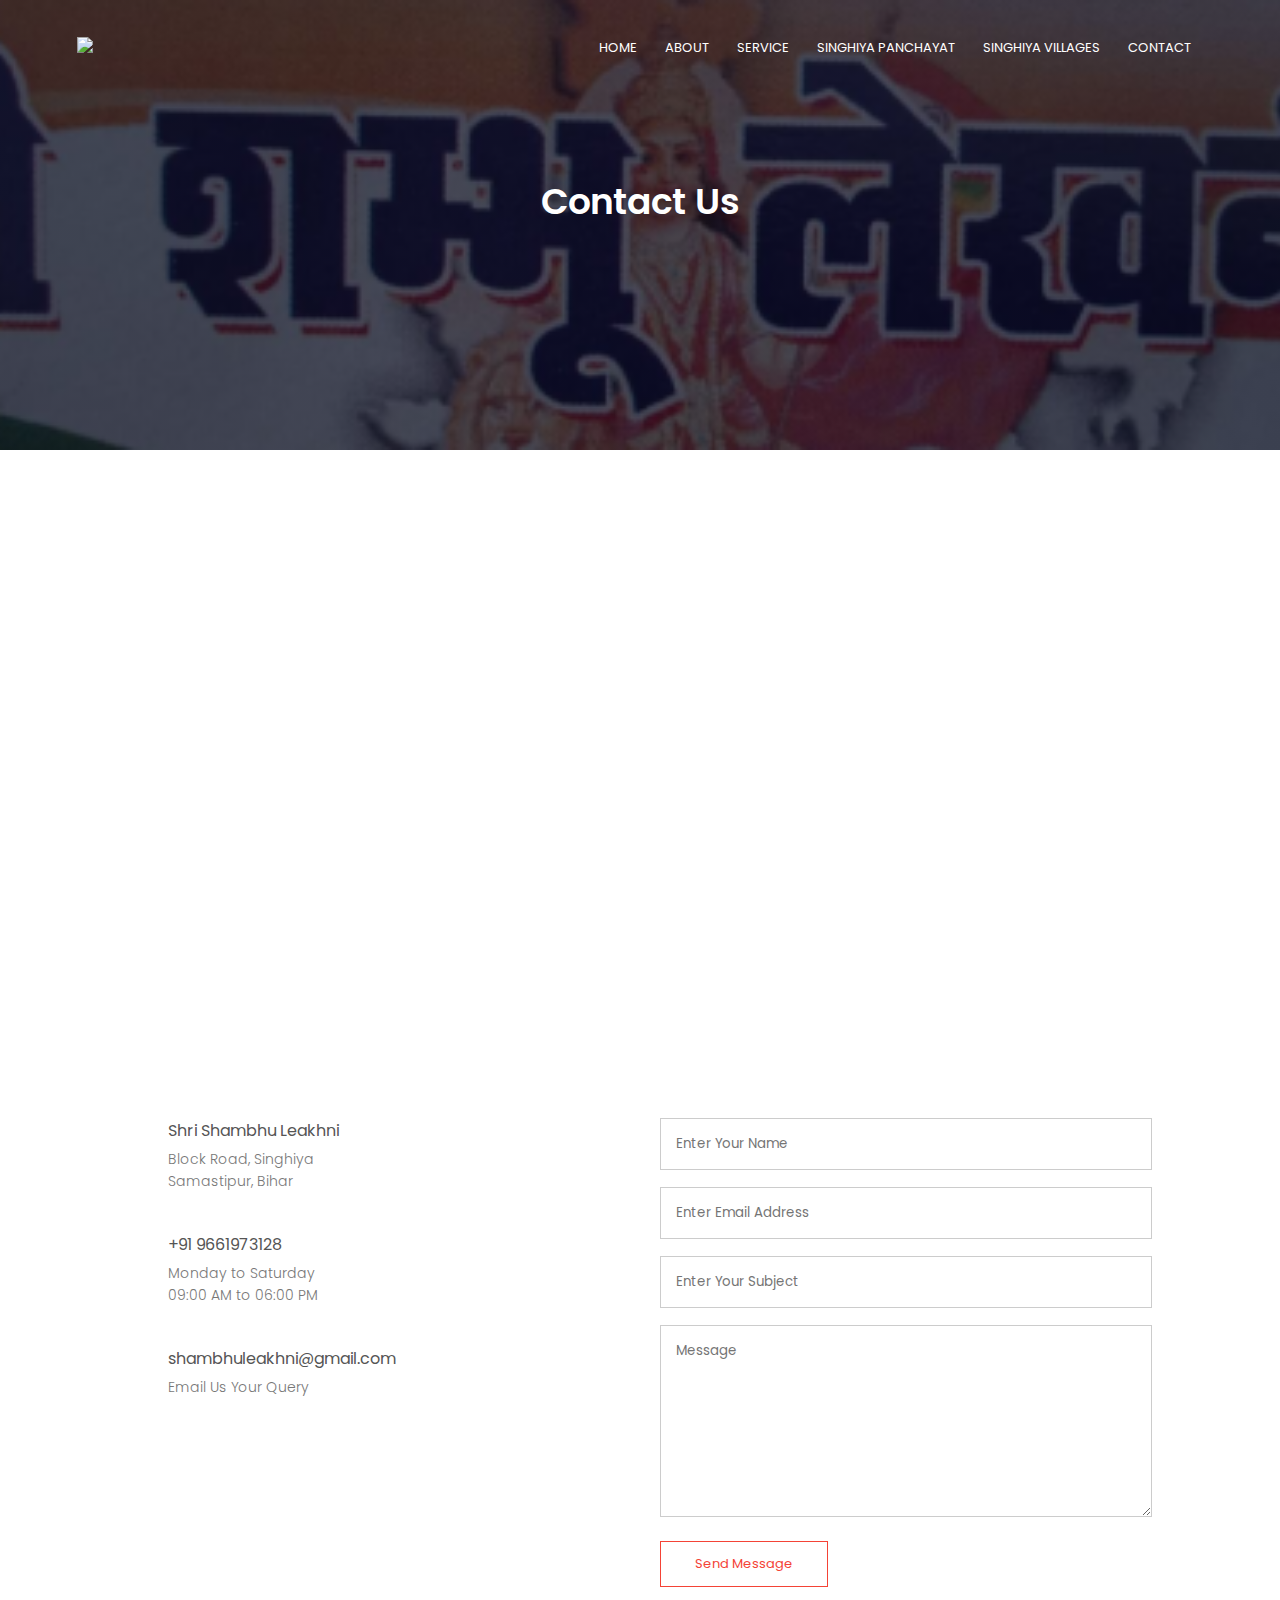
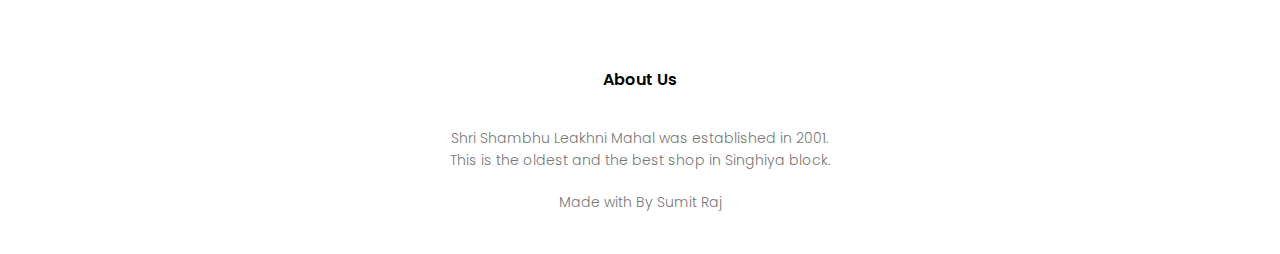
==== contact.htm @ 6283303f "Add files via upload" ====
<!DOCTYPE html>
<html>
<head>
    <meta name="viewport" content="width=device-width, initial-scale=1.0">
    <title>Shambhu Leakhni</title>
    <link rel="stylesheet" href="style.css">
    <link rel="preconnect" href="https://fonts.gstatic.com">
<link href="https://fonts.googleapis.com/css2?family=Poppins:ital,wght@0,100;0,200;0,400;0,700;1,600&display=swap" rel="stylesheet">
<link rel="stylesheet" href="https://use.fontawesome.com/releases/v5.15.3/css/all.css"
      integrity="sha384-SZXxX4whJ79/gErwcOYf+zWLeJdY/qpuqC4cAa9rOGUstPomtqpuNWT9wdPEn2fk" crossorigin="anonymous">
</head>
<body>
    <section class="sub-header">
        <nav>
            <a href="index.html"> <img src="image/Logo.png"></a>
            <div class="nav-links" id="navLinks">
                <i class="fas fa-times" onclick="hideMenu()"></i>
                <ul>
                    <li><a href="index.htm">HOME</a> </li>
                    <li><a href="about.htm">ABOUT</a> </li>
                    <li><a href="service.htm">SERVICE</a> </li>
                    <li><a href="singhiya panchayat.htm">SINGHIYA PANCHAYAT</a> </li>
                    <li> <a href="singhiya village.htm">SINGHIYA VILLAGES</a> </li>
                    <li><a href="contact.htm">CONTACT</a> </li>
                </ul>
            </div>
            <i class="fas fa-bars" onclick="showMenu()"></i>
        </nav>
        <h1>Contact Us</h1>

 </section>
    <!-------- Contact Us ------>
    <section class="location">
        <iframe src="https://www.google.com/maps/embed?pb=!1m14!1m8!1m3!1d14363.656243311822!2d86.1697033!3d25.839377!3m2!1i1024!2i768!4f13.1!3m3!1m2!1s0x0%3A0x3686ec19557c8b25!2z4KS24KSu4KWN4KSt4KWCIOCksuClh-CkluCkqOClgA!5e0!3m2!1shi!2sin!4v1623507693936!5m2!1shi!2sin"
                width="600" height="450" style="border:0;" allowfullscreen="" loading="lazy"></iframe>
    </section>

<section class="contact-us">
    <div class="row">
        <div class="contact-col">
        <div>
            <i class="fas fa-home"></i>
            <span>
                <h5>Shri Shambhu Leakhni</h5>
                <p>Block Road, Singhiya
                <br>Samastipur, Bihar</p>
            </span>
        </div>
        <div>
            <i class="fas fa-phone"></i>
            <span>
                <h5>+91 9661973128</h5>
                <p>Monday to Saturday
                <br>09:00 AM to 06:00 PM</p>
            </span>
        </div>
        <div>
            <i class="fas fa-envelope"></i>
            <span>
                <h5>shambhuleakhni@gmail.com</h5>
                <p>Email Us Your Query</p>
            </span>
        </div>
        </div>
        <div class="contact-col">
            <form action="form-handler.php" method="post">
            <input type="text" name="name" placeholder="Enter Your Name" required>
            <input type="email" name="email" placeholder="Enter Email Address" required>
            <input type="text" name="subject" placeholder="Enter Your Subject" required>
            <textarea rows="8" name="message" placeholder="Message" required></textarea>
            <button type="submit" CLASS="hero-btn red-btn">Send Message</button>

        </form>
        </div>
    </div>
</section>


    <!--- Footer --->
<section class="footer">
    <h4>About Us</h4>
    <p>Shri Shambhu Leakhni Mahal was established in 2001.
         <br>This is the oldest and the best shop in Singhiya block.</p>
    <div class="icons">
               <span style="font-size: 20px; color: Dodgerblue;">
 <i class="fab fa-facebook"></i>
         <i class="fab fa-twitter"></i>
         <i class="fab fa-instagram"></i>
         <i class="fab fa-linkedin"></i>
               </span>
    </div>

    <p> Made with <span style="font-size: 12px; color: #f44336;"> <i class="far fa-heart"></i> </span>By Sumit Raj </p>

</section>




<!----- JavaScript for Toggle Menu ----->
<script>
    var navLinks = document.getElementById("navLinks");
    function showMenu(){
        navLinks.style.right = "0";
    }
    function hideMenu(){
        navLinks.style.right = "-200px";
        }

</script>



</body>
</html>
---- style.css ----
*{
    margin: 0;
    padding: 0;
    font-family: 'Poppins', sans-serif;
    }
 .header{
    min-height: 100vh;
    width:100%;
    background-image: linear-gradient(rgba(4,9,30,0.7),rgba(4,9,30,0.7)),url(image/image1.png);
    background-position:center;
    background-size: cover;
    position: relative;
    }
    nav{
    display: flex;
    padding: 2% 6%;
    justify-content: space-between;
    align-items: center;
    }
    nav img{
        width: 80px;
  }
  .nav-links{
    flex: 1;
    text-align: right;
  }
  .nav-links ul li{
        list-style: none;
        display: inline-block;
        padding: 8px 12px;
        position: relative;
  }
  .nav-links ul li a{
        color: #fff;
        text-decoration: none;
        font-size: 13px;
  }
.nav-links ul li::after{
         content: '';
         width: 0%;
         height: 2px;
         background: #f44336;
         display: block;
         margin: auto;
         transition: 0.5s;
         }
  .nav-links ul li:hover::after{
        width: 100%;
  }
  .text-box{
        width: 90%;
        color: #fff;
        position: absolute;
        top: 50%;
        left: 50%;
        transform: translate(-50%,-50%);
        text-align:center;
  }
  .text-box h1{
        font-size: 40px;
  }
  .text-box p{
        margin: 10px 0 40px;
        font-size: 14px;
        color: #fff;
  }
  .hero-btn{
        display: inline-block;
        text-decoration: none;
        color: #fff;
        border: 1px solid #fff;
        padding: 12px 34px;
        font-size: 13px;
        background: transparent;
        position: relative;
        cursor: pointer;
  }
.hero-btn:hover{
        border: 1px solid #000;
        background: #f44336;
        transition: 1s;

}
 nav .fas{
    display:none;

}
@media(max-width: 700px){
      .text-box h1{
        font-size: 30px;
      }
      .nav-links ul li{
        display: block;
      }
      .nav-links{
        position: fixed;
        background: #200a1c;
        height: 100vh;
        width: 200px;
        top: 0;
        right: -200px;
        text-align: left;
        z-index: 2;
        transition: 1s;
      }
      nav .fas{
        display: block;
        color: #f44336;
        margin: 10px;
        font-size: 22px;
        cursor: pointer;}

      .nav-links ul{
            padding: 30px;
      }

}

/*----- service ---*/
.service{
        width: 80%;
        margin: auto;
        text-align: center;
        padding-top: 100px;
   }
   h1{
        font-size: 36px;
        font-weight: 600;

}

p{
        color: #777;
        font-size:14px;
        font-weight: 300;
        line-height: 22px;
        padding: 10px;

}

.row{
    margin-top: 5%;
    display: flex;
    justify-content: space-between;
}
.service-col{
    flex-basis: 31%;
    background: #fff3f3;
    border-radius: 10px;
    margin-bottom: 5%;
    padding: 20px 12px;
    box-sizing: border-box;
    transition:0.5s;
}
h3{
    text-align: center;
    font-weight: 600;
    margin: 10px 0;
}
.service-col:hover{
    box-shadow: 0 0 20px 0px rgba(0,0,0,0.2);
}
@media(max-width: 700px){
    .row{
        flex-direction: column;
    }
}


/*---- product ---*/
.product{
    width: 80%;
    margin: auto;
    text-align: center;
    padding-top: 50px;
}
.product-col{
    flex-basis: 32%;
    border-radius: 10px;
    margin-bottom: 30px;
    position: relative;
    overflow: hidden;
}
.product-col img{
    width: 100%;
    display: block;
}
.layer{
    background: transparent;
    height: 100%;
    width: 100%;
    position: absolute;
    top: 0;
    left: 0;
    transition: 0.5s;

}
.layer:hover{
    background: rgba(226,0,0,0.7);

}
.layer h3{
    width: 100%;
    font-weight: 500;
    color: #fff;
    font-size: 26px;
    bottom: 0;
    left: 50%
    transform: translateX(-50%);
    position: absolute;
    opacity: 0;
    transition: 0.5s;
}
.layer:hover h3{
    bottom: 49%;
    opacity: 1;
}
/* --- testimonials ---*/
.testimonials{
    width: 80%;
    margin: auto;
    text-align: center;
    padding-top: 100px;
}
.testimonials-col{
flex-basis: 44%;
border-radius: 10px;
margin-bottom: 5%;
text-align: left;
background: #fff3f3;
padding: 25px;
cursor: pointer;
display: flex;

}
.testimonials-col img{
height: 40px;
margin-left: 5px;
margin-right: 30px;
border-radius: 50%;
}

.testimonials-col p{
    padding: 0;

}
.testimonials-col h3{
    margin-top: 15px;
    text-align: left;
}
.testimonials-col .fa{
    color: #f44336;
}
@media(max-width: 700px){
    .testimonials-col img{
        margin-left: 0px;
        margin-right: 15px;
    }

}
/*---- Call To Action ----*/
.cta{
    margin: 100px auto;
    width: 80%;
     background-image: linear-gradient(rgba(0,0,0,0.7),rgba(0,0,0,0.7)),url(image/banner.png);
    background-position:center;
    background-size: cover;
    border-radius: 10px;
    text-align: center;
    padding: 100px 0;
}
.cta h1{
    color: #fff;
    margin-bottom: 40px;
    padding: 0;

}
@media(max-width: 700px){
.cta h1{
    font-size:24px;
}
}
/*--------- footer ---------*/
.footer{
    width: 100%;
    text-align: center;
    padding: 30px 0;
}
.footer h4{
    margin-bottom: 25px;
    margin-top: 20px;
    font-weight: 600;
}
.icons .fa{
    color: #f44336;
    margin: 0 13px;
    cursor: pointer;
    padding: 18px 0;
}
.fa-heart-o{
    color: #f44336;
}

/*---------- About Us Page -----------*/
.sub-header{
    height: 50vh;
    width: 100%;
    background-image: linear-gradient(rgba(4,9,30,0.7),rgba(4,9,30,0.7)), url(Image/image2.png);
    background-position: center;
    background-size: cover;
    text-align: center;
    color: #fff;
}
.sub-header h1{
margin-top: 80px;
}

.about-us{
    width; 80%;
    margin: auto;
    padding-top: 80px;
    padding-bottom: 50px;
}
.about-col{
    flex-basis: 48%;
    padding: 30px 2px;
}
.about-col img{
    margin-left:600px;
    width: 100%;
}
.about-col h1{
text-align: center;
padding-top: 0;
padding: 15px 20px;
}
.about-col p{
    padding: 15px 20px 25px;
}

.red-btn{
border: 1px solid #f44336;
background: transparent;
color: #f44336;
margin: 0px 0px;
}

.red-btn:hover{
    color: #fff;
}

.comment-box{
    border: 1px solid #ccc;
    margin: 50px 0;
    padding: 10px 20px;
}
.comment-box h3{
    text-align:left
}
.comment-form input, .comment-form textarea{
    width: 80%;
    padding: 10px;
    margin: 15px 0;
    box-sizing: border-box;
    border: none;
    outline: none;
    background: #f0f0f0;
}
.comment-form button{
    margin: 10px 0;
}
/*------ Singhiya Panchayat --------*/
.singhiya-content{
    width: 80%
    margin: auto;
    padding: 60px 0;
}
.singhiya-left{
    flex-basis: 65%;
}
.singhiya-left img{
    width: 100%;
}
.singhiya-left h2:{
    color: #222;
    font-weight: 600;
    margin: 30px 0;

}
.singhiya-left{
    flex: 1;
    text-align: center;
  }
  .singhiya-left ul li{
        list-style: none;
        display: inline-block;
        padding: 19px 19px;
        position: relative;
  }
  .singhiya-left ul li a{
        color: #f44336;
        text-decoration: none;
        font-size: 20px;
  }
.singhiya-left ul li::after{
         content: '';
         width: 0%;
         height: 1px;
         background: #ff0;
         display: inline-block;
         margin: auto;
         transition: 0.5s;
         }
  .singhiya-left ul li:hover::after{
        width: 100%;
        height: 2px;
        background: #00f;
        }
/* --------- Singhiya Village -----*/
.table-responsive{
    content: '';
    text-align: left;
    margin: auto;
    padding: 0px 80px;
    font-weight: 600;
    display: block;
    text-decoration: none;
}
.table-responsive th{
    background: #f44336;
    padding: 2px 20px 2px;
    color: #fff;
}

.table-responsive td{
    background:transparent;
    padding: 2px 50px 2px;
    color: #451545;
}

.table-responsive td a{
    color: #000;
    text-decoration: none;
    margin: auto;
    padding: 12px 0;
}

@media(max-width:700px){
.table-responsive{
    content: '';
    text-align: left;
    margin: auto;
    padding: 1px;
    font-weight: 600;
    display: block;
    text-decoration: none;
}
.table-responsive th{
    background: #f44336;
    padding: 0px 10px 2px;
    color: #fff;
}

.table-responsive td{
    background:transparent;
    padding: 2px 1px 2px;
    color: #451545;
}

.table-responsive td a{
    color: #000;
    text-decoration: none;
    margin: auto;
    padding: 2px 20px 2px 01px;
}

}
/*-------- contact us -------*/

.location{
    width: 80%;
    margin: auto;
    padding: 80px 0;
}
.location iframe{
    width:100%;
}
.contact-us{
    width: 80%;
    margin: auto;
}
.contact-col{
    flex-basis: 48%;
    margin-bottom: 30px;
}
.contact-col div{
    display: flex;
    align-items: center;
    margin-bottom: 40px;
}
.contact-col div .fas{
    font-size: 28px;
    color: #f44336;
    margin: 10px;
    margin-right: 30px;
}
.contact-col div p{
    padding:0;
}
.contact-col div h5{
    font-size: 16px;
    margin-bottom: 5px;
    color: #555;
    font-weight: 400;
}
.contact-col input, .contact-col textarea{
    width: 100%;
    padding: 15px;
    margin-bottom: 17px;
    outline: none;
    border: 1px solid #ccc;
    box-sizing: border-box;
}

/*--------- village -----------*/
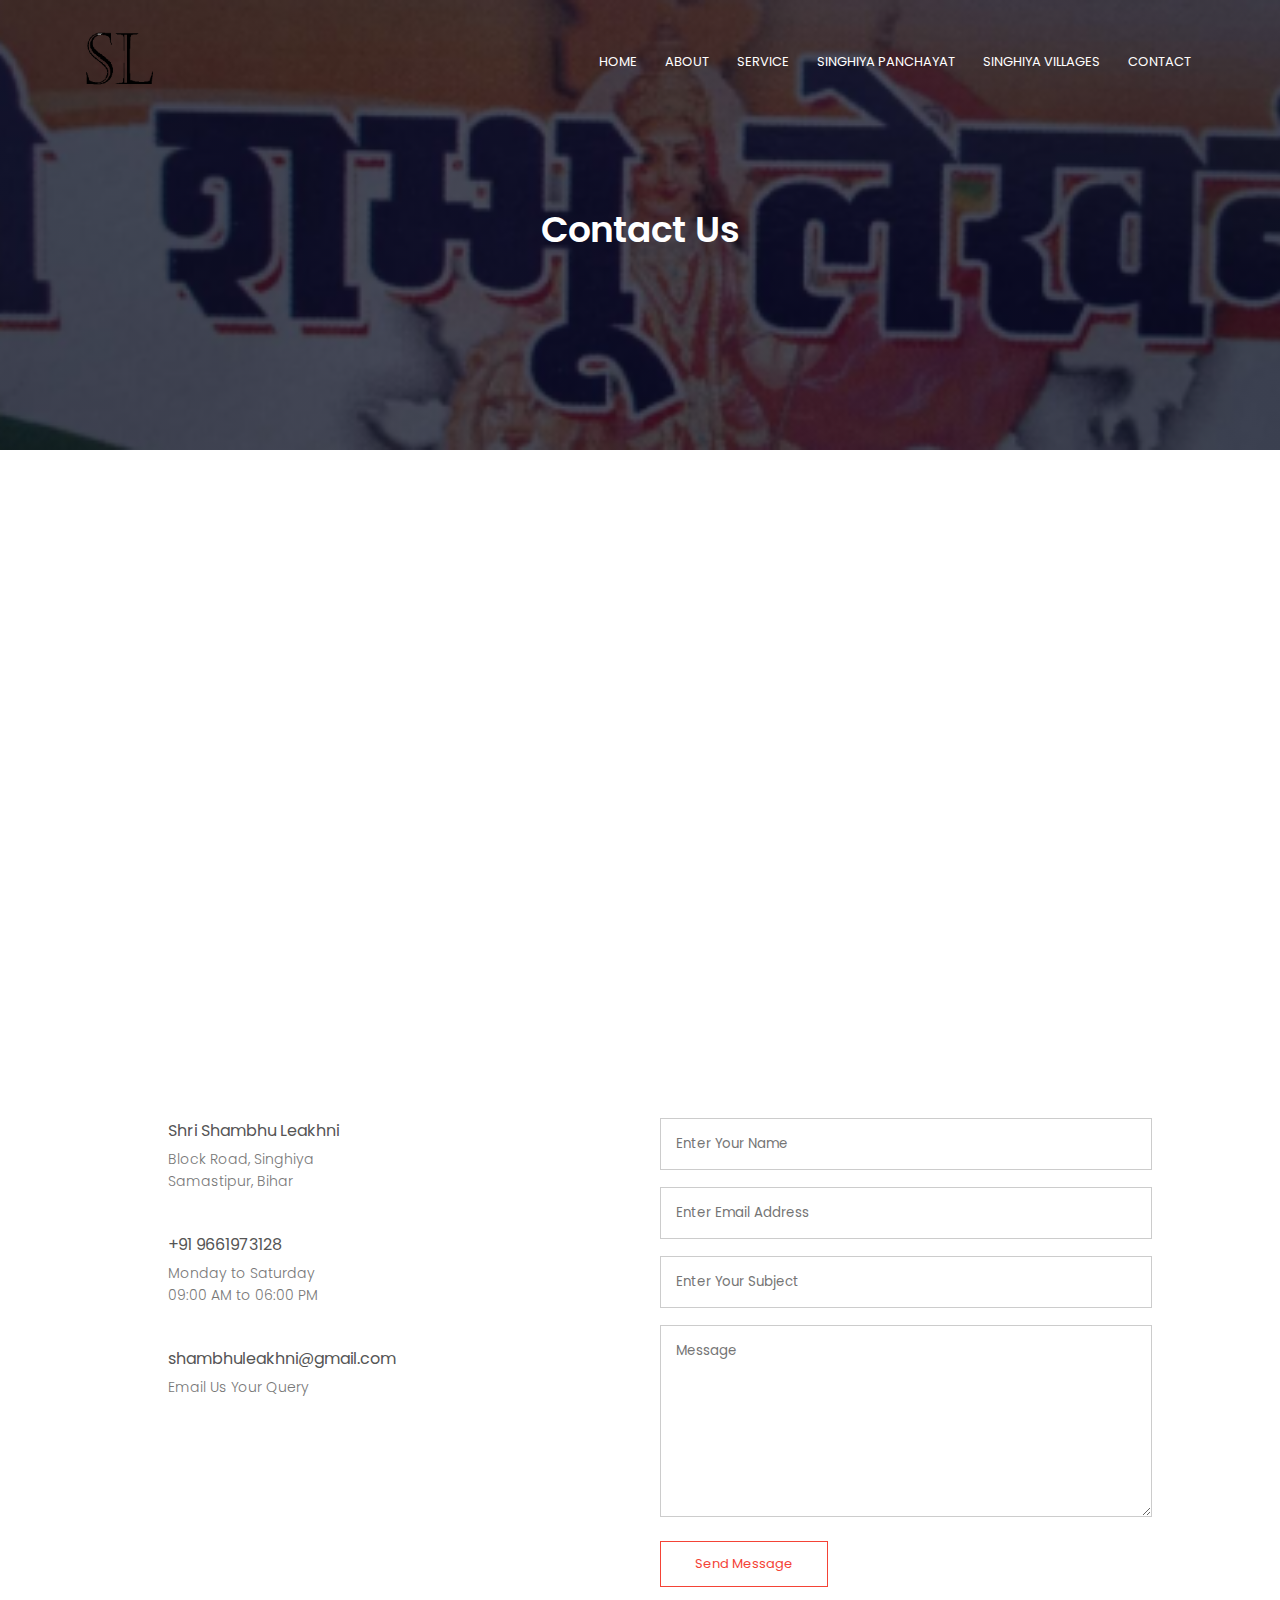
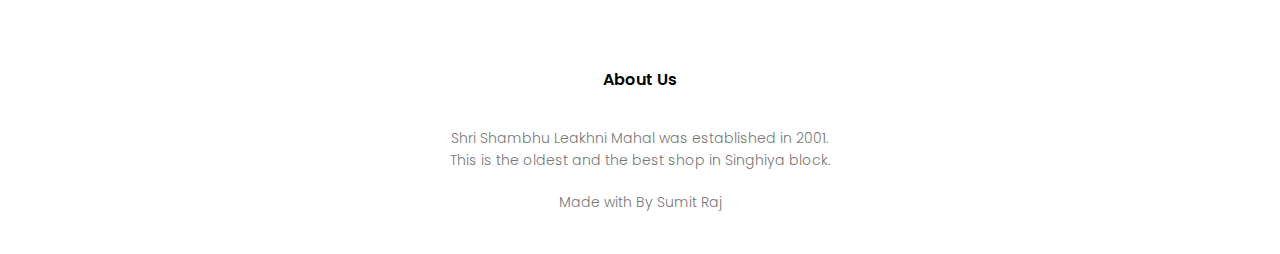
==== commit 4e1cb92f: "Update contact.htm" ====
--- a/contact.htm
+++ b/contact.htm
@@ -12,7 +12,7 @@
 <body>
     <section class="sub-header">
         <nav>
-            <a href="index.html"> <img src="image/Logo.png"></a>
+            <a href="index.html"> <img src="Logo.png"></a>
             <div class="nav-links" id="navLinks">
                 <i class="fas fa-times" onclick="hideMenu()"></i>
                 <ul>
@@ -112,4 +112,4 @@
 
 
 </body>
-</html>+</html>
--- a/style.css
+++ b/style.css
@@ -6,7 +6,7 @@
  .header{
     min-height: 100vh;
     width:100%;
-    background-image: linear-gradient(rgba(4,9,30,0.7),rgba(4,9,30,0.7)),url(image/image1.png);
+    background-image: linear-gradient(rgba(4,9,30,0.7),rgba(4,9,30,0.7)),url(Image/image1.png);
     background-position:center;
     background-size: cover;
     position: relative;
@@ -262,7 +262,7 @@
 .cta{
     margin: 100px auto;
     width: 80%;
-     background-image: linear-gradient(rgba(0,0,0,0.7),rgba(0,0,0,0.7)),url(image/banner.png);
+     background-image: linear-gradient(rgba(0,0,0,0.7),rgba(0,0,0,0.7)),url(Image/banner.png);
     background-position:center;
     background-size: cover;
     border-radius: 10px;
@@ -326,8 +326,11 @@
     padding: 30px 2px;
 }
 .about-col img{
-    margin-left:600px;
-    width: 100%;
+    margin-left:550px;
+    width: 100%;}
+ @media(max-width:700px)
+.about-col img{
+    margin-left:10px;
 }
 .about-col h1{
 text-align: center;
